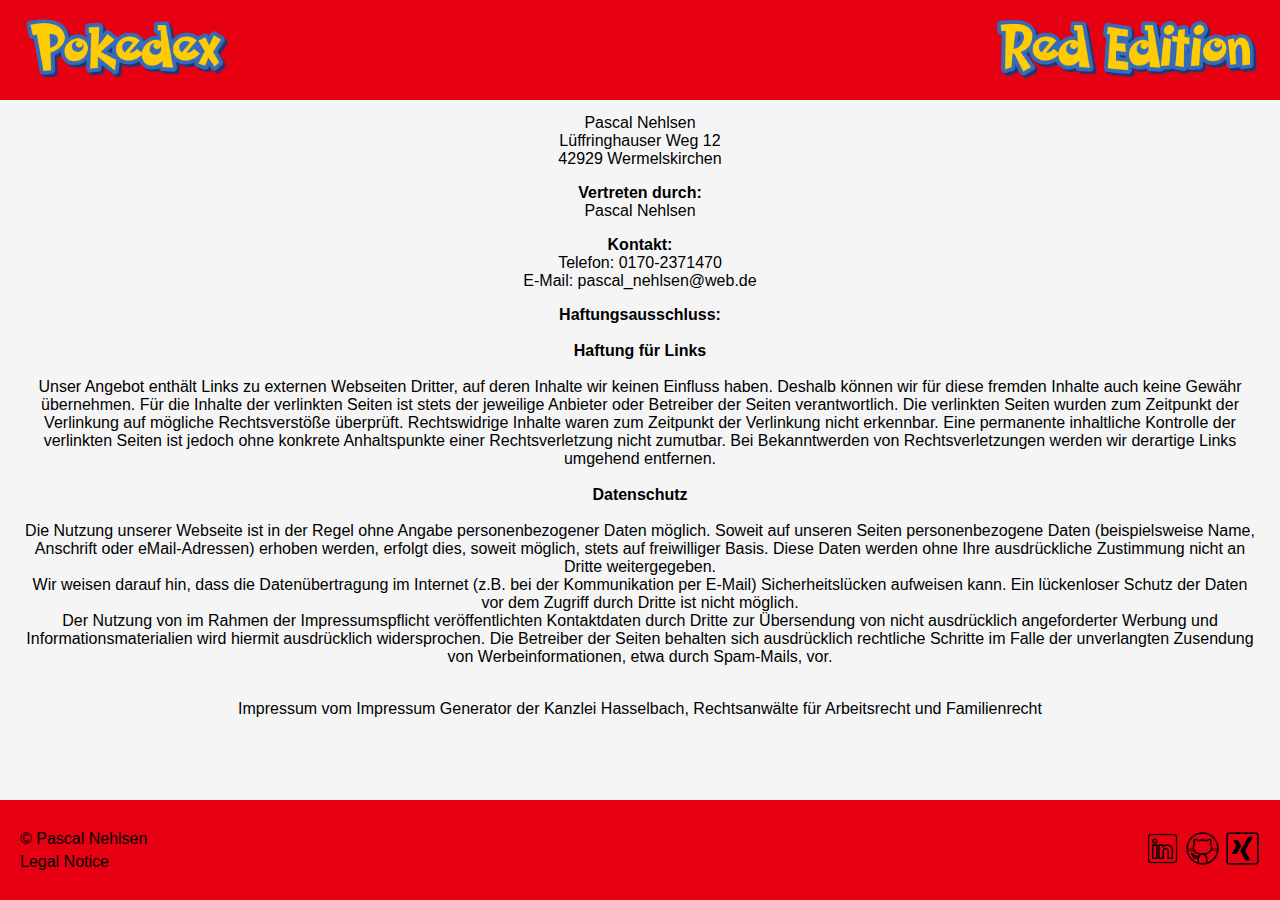
==== imprint.html @ dcaa9f86 "bugfixes" ====
<!DOCTYPE html>
<html lang="en">

<head>
    <meta charset="UTF-8">
    <meta name="viewport" content="width=device-width, initial-scale=1.0">
    <title>Pokédex Red</title>
    <link rel="stylesheet" href="./src/style/style.css">
    <link rel="stylesheet" href="./src/style/cardColor.css">
    <script src="./src/script/script.js" defer></script>
    <script src="./src/script/template.js" defer></script>
    <link rel="icon" href="./src/img/favicon.ico">
</head>

<body onload="includeHTML(), init(); return false;" style="overflow: hidden;">

    <!-- HEADER -->
    <div w3-include-html="./src/templates/header-imprint.html"></div>

    <div class='impressum padding'>
        <h1>Impressum</h1>
        <p>Angaben gemäß § 5 TMG</p>
        <p>Pascal Nehlsen <br>
            Lüffringhauser Weg 12<br>
            42929 Wermelskirchen <br>
        </p>
        <p> <strong>Vertreten durch: </strong><br>
            Pascal Nehlsen<br>
        </p>
        <p><strong>Kontakt:</strong> <br>
            Telefon: 0170-2371470<br>
            E-Mail: <a href='mailto:pascal_nehlsen@web.de'>pascal_nehlsen@web.de</a></br></p>
        <p><strong>Haftungsausschluss: </strong><br><br><strong>Haftung für Links</strong><br><br>
            Unser Angebot enthält Links zu externen Webseiten Dritter, auf deren Inhalte wir keinen Einfluss haben.
            Deshalb können wir für diese fremden Inhalte auch keine Gewähr übernehmen. Für die Inhalte der verlinkten
            Seiten ist stets der jeweilige Anbieter oder Betreiber der Seiten verantwortlich. Die verlinkten Seiten
            wurden zum Zeitpunkt der Verlinkung auf mögliche Rechtsverstöße überprüft. Rechtswidrige Inhalte waren zum
            Zeitpunkt der Verlinkung nicht erkennbar. Eine permanente inhaltliche Kontrolle der verlinkten Seiten ist
            jedoch ohne konkrete Anhaltspunkte einer Rechtsverletzung nicht zumutbar. Bei Bekanntwerden von
            Rechtsverletzungen werden wir derartige Links umgehend
            entfernen.<br><br><strong>Datenschutz</strong><br><br>
            Die Nutzung unserer Webseite ist in der Regel ohne Angabe personenbezogener Daten möglich. Soweit auf
            unseren Seiten personenbezogene Daten (beispielsweise Name, Anschrift oder eMail-Adressen) erhoben werden,
            erfolgt dies, soweit möglich, stets auf freiwilliger Basis. Diese Daten werden ohne Ihre ausdrückliche
            Zustimmung nicht an Dritte weitergegeben. <br>
            Wir weisen darauf hin, dass die Datenübertragung im Internet (z.B. bei der Kommunikation per E-Mail)
            Sicherheitslücken aufweisen kann. Ein lückenloser Schutz der Daten vor dem Zugriff durch Dritte ist nicht
            möglich. <br>
            Der Nutzung von im Rahmen der Impressumspflicht veröffentlichten Kontaktdaten durch Dritte zur Übersendung
            von nicht ausdrücklich angeforderter Werbung und Informationsmaterialien wird hiermit ausdrücklich
            widersprochen. Die Betreiber der Seiten behalten sich ausdrücklich rechtliche Schritte im Falle der
            unverlangten Zusendung von Werbeinformationen, etwa durch Spam-Mails, vor.<br>
        </p><br>
        Impressum vom <a href="https://www.impressum-generator.de">Impressum Generator</a> der <a
            href="https://www.kanzlei-hasselbach.de/">Kanzlei Hasselbach, Rechtsanwälte für Arbeitsrecht und
            Familienrecht</a>
    </div>


    <!-- FOOTER -->
    <div w3-include-html="./src/templates/footer-imprint.html"></div>

</body>

</html>
---- src/style/style.css ----
/* GLOBAL */
:root {
  --background-red: #e60012;
  --background-grey: #f5f5f5;
  --black: #000;
  --border-color: #ffe4c4;
  --global-font: 'Helvetica';
  --backup-font: sans-serif;
}

* {
  scroll-behavior: smooth;
}

body {
  box-sizing: border-box;
  margin: 0;
  height: 100vh;
  display: flex;
  flex-direction: column;
  font-family: var(--global-font), var(--backup-font);
  background-color: var(--background-grey);
}

h2 {
  margin: 0;
  padding-left: 5px;
  padding-top: 2px;
  text-transform: capitalize;
}

h3 {
  height: 20px;
  margin: 0;
  padding-top: 5px;
  width: 100%;
  text-align: center;
  text-transform: capitalize;
}

.padding {
  padding-left: 20px;
  padding-right: 20px;
}

.d-none {
  display: none;
}

.impressum {
  text-align: center;
}

.impressum a {
  text-decoration: none;
  color: var(--black);
}

/* HEADER */
.header {
  height: 100px;
  background-color: var(--background-red);
  display: flex;
  align-items: center;
  justify-content: space-between;
  position: fixed;
  top: 0;
  right: 0;
  left: 0;
  z-index: 999;
}

.header img {
  height: 70px;
  width: auto;
}

.header input {
  padding: 15px 20px;
  border-radius: 10px;
  border: none;
  font-size: 18px;
}

/* CONTENT */
.content {
  margin-top: 120px;
  padding-bottom: 120px;
  flex: 1;
  display: flex;
  flex-wrap: wrap;
  justify-content: center;
  gap: 15px;
  align-items: center;
}

.pokeCard {
  display: flex;
  flex-direction: column;
  align-items: center;
  border-radius: 10px;
  padding: 10px;
  width: 160px;
  overflow: hidden;
  height: 220px;
}

.pokeCard span:first-of-type {
  margin-bottom: 5px;
}

.typesContainer {
  display: flex;
  width: 80%;
  gap: 20px;
  margin-top: 5px;
  justify-content: center;
}

.pokeCard:hover {
  cursor: pointer;
}

.typesContainer span {
  display: flex;
}

.types {
  border: 1px solid #000;
  border-radius: 10px;
  align-items: center;
  height: 25px;
  padding-left: 5px;
  padding-right: 5px;
  text-align: center;
}

.pokeCard img {
  margin-top: 10px;
  width: 100px;
  height: 100px;
  transition: transform 225ms ease-in-out;
  filter: drop-shadow(4px 0px 7px #000000);
}

.pokeCard:hover img {
  transform: scale(1.05);
}

.seperator {
  height: 1px;
  margin-top: 10px;
  margin-bottom: 10px;
  width: 100%;
  background-color: var(--border-color);
}

/* OPEN CARD */
.popUp {
  background-color: rgba(0, 0, 0, 0.7);
  position: fixed;
  z-index: 999;
  height: 100%;
  width: 100%;
  display: flex;
  align-items: center;
  justify-content: center;
}

.cardContainer {
  height: 500px;
  width: 400px;
  border-radius: 10px;
  margin-left: 20px;
  margin-right: 20px;
  display: flex;
  justify-content: center;
  align-items: center;
  background: rgb(102, 102, 102);
  background: linear-gradient(
    27deg,
    rgba(102, 102, 102, 1) 0%,
    rgba(255, 255, 255, 1) 47%,
    rgba(102, 102, 102, 1) 100%
  );
  perspective: 1000px;
  position: relative;
}

.largeCard {
  height: 95%;
  width: 95%;
  position: absolute;
  border-radius: 10px;
  transition: transform 0.5s ease-in-out;
  backface-visibility: hidden;
  display: flex;
  flex-direction: column;
  align-items: center;
}

.largeCard.back {
  transform: rotateY(180deg);
  width: 95%;
  height: 95%;
  z-index: 1;
}

.largeCard.front {
  transform-origin: center;
  z-index: 2;
}

.largeCard img {
  margin-top: 10px;
  width: 200px;
  height: 200px;
  transition: transform 225ms ease-in-out;
  filter: drop-shadow(4px 0px 7px #000000);
  z-index: 999;
}

.cardContainer:hover .largeCard.front {
  transform: rotateY(-180deg);
}
.cardContainer:hover .largeCard.back {
  display: block;
  transform: rotateY(0deg);
}

.basis {
  display: flex;
  background: rgb(102, 102, 102);
  background: rgb(255, 255, 255);
  background: linear-gradient(
    180deg,
    rgba(255, 255, 255, 1) 0%,
    rgba(102, 102, 102, 0.9) 58%,
    rgba(102, 102, 102, 0.9) 100%
  );
  width: fit-content;
  border-bottom-right-radius: 10px;
  margin-left: -2px;
  padding-right: 10px;
  margin-top: -4px;
  padding-left: 5px;
  font-size: 12px;
  font-weight: bold;
  box-shadow: inset 0 3px 6px rgba(0, 0, 0, 0.16), 0 4px 6px rgba(0, 0, 0, 0.45);
}

.headlineContainer {
  display: flex;
  align-items: center;
  justify-content: space-between;
  width: 105%;
}

.headlineContainer div:first-of-type {
  display: flex;
  align-items: start;
}

.kp span:first-of-type {
  font-size: 12px;
  font-weight: bold;
}

.kp span:last-of-type {
  font-size: 32px;
  margin-right: 10px;
  font-weight: bold;
}

.imgContainer {
  display: flex;
  justify-content: center;
  padding-top: 20px;
  width: 100%;
}

.pokeDescription {
  height: 15px;
  font-size: 12px;
  position: relative;
  gap: 10px;
  font-weight: bold;
  padding: 2px;
  width: 104%;
  background: linear-gradient(
    180deg,
    rgba(255, 255, 255, 1) 0%,
    rgba(102, 102, 102, 0.9) 90%,
    rgba(102, 102, 102, 0.9) 100%
  );
  border-top-left-radius: 10px;
  border-bottom-left-radius: 10px;
  border-bottom-right-radius: 20px;
  display: flex;
  justify-content: center;
  margin-top: 10px;
  margin-bottom: 10px;
  box-shadow: inset 0 3px 6px rgba(0, 0, 0, 0.16), 0 4px 6px rgba(0, 0, 0, 0.45);
}

.frontAbility {
  padding-left: 30px;
  padding-right: 30px;
  padding-top: 10px;
  text-transform: capitalize;
  height: 160px;
  display: flex;
  flex-direction: column;
  justify-content: start;
  align-items: center;
  line-height: 1.8;
  gap: 10px;
  text-align: center;
}

#backGif {
  height: 60px;
  width: 60px;
  filter: unset;
  padding-top: 20px;
}

#scream {
  height: 20px;
  width: 20px;
  filter: unset;
}

.gifContainer {
  display: flex;
  align-items: center;
  flex-direction: column;
  justify-content: center;
  height: 100px;
  width: 100%;
  margin-bottom: 20px;
}

.hover {
  font-weight: bold;
  text-align: center;
  font-size: 12px;
  position: absolute;
  bottom: -25px;
}

/* LOAD ANIMATION */
#pokeball {
  animation: spin 2s linear infinite;
  transform-origin: center;
}

.loadAnimationContainer {
  background-color: var(--black);
  position: fixed;
  z-index: 999;
  height: 100%;
  width: 100%;
  display: flex;
  align-items: center;
  flex-direction: column;
  justify-content: center;
  text-align: center;
}

.loadingHeadline {
  color: var(--background-grey);
  margin-top: 10px;
  font-size: 32px;
  font-weight: bold;
}

.red {
  color: var(--background-red);
  font-size: 36px;
}

/* PROGRESS BAR */
.barContainer {
  width: 100%;
  margin-left: 15px;
  display: flex;
  justify-content: center;
  align-items: center;
  flex-direction: column;
  margin-top: 20px;
}

.progress-bar {
  width: 100%;
  background-color: #f3f3f3;
  border: 1px solid #ccc;
  border-radius: 10px;
  height: 30px;
  margin-bottom: 10px;
  overflow: hidden;
}

.progress-bar-fill {
  height: 100%;
  width: 0;
  border-radius: 10px;
  background-color: #76c7c0;
  justify-content: center;
  color: white;
  display: flex;
  align-items: center;
  transition: width 1s ease-in-out;
}

/* FOOTER */
.footer {
  position: fixed;
  bottom: 0;
  right: 0;
  left: 0;
  height: 100px;
  background: var(--background-red);
  display: flex;
  align-items: center;
  justify-content: space-between;
  overflow: hidden;
}

.footerImage {
  height: 100px;
  display: flex;
  justify-content: center;
}

.owner {
  display: flex;
  width: 200px;
  height: 100px;
  align-items: start;
  justify-content: center;
  flex-direction: column;
  gap: 5px;
  text-align: start;
}

#socialMedia {
  display: flex;
  width: 200px;
  height: 100px;
  align-items: center;
  gap: 5px;
  justify-content: end;
}

#socialMedia img {
  height: 35px;
}

#socialMedia img:hover {
  height: 40px;
}

.owner a {
  text-decoration: none;
  color: var(--black);
}

.owner a:hover {
  font-weight: bold;
}

.footerImage img {
  position: absolute;
  height: 250px;
  padding-bottom: 400px;
  top: -85px;
}

.footer span {
  font-size: 24px;
  position: absolute;
  bottom: 0;
  font-weight: bold;
}

.loadBtn {
  border-radius: 50px;
  width: 59px;
  height: 60px;
  transition: 0.3s;
  z-index: 999;
  margin-top: 10px;
  font-size: 32px;
  border-width: 0;
  position: relative;
}

.footer div:last-of-type {
  width: 100px;
}

.loadBtn:hover {
  border: 8px solid #fff;
  cursor: pointer;
}

/* KEYFRAMES */
@keyframes spin {
  0% {
    transform: rotate(0deg);
  }
  100% {
    transform: rotate(360deg);
  }
}

/* MEDIA QUERIES */
@media (max-width: 850px) {
  .header img {
    height: 50px;
  }

  .header input {
    padding: 10px 15px;
  }

  .header {
    flex-direction: column;
    gap: 10px;
    height: unset;
  }

  .content {
    margin-top: 180px;
  }
}

@media (max-width: 650px) {
  .footerImage img {
    display: none;
  }

  .loadBtn {
    margin-top: unset;
  }

  #socialMedia img {
    height: 26px;
  }

  #socialMedia img:hover {
    height: 28px;
  }

  .padding {
    padding-left: 10px;
    padding-right: 10px;
  }

  .footerImage {
    height: 60px;
    margin-bottom: 20px;
  }

  .footer span {
    font-size: 16px;
  }

  .owner div:last-of-type {
    font-size: 12px;
  }
}

@media (max-width: 480px) {
  .btnLeft img {
    position: absolute;
    top: 120px;
    left: 10px;
  }

  .btnRight img {
    position: absolute;
    top: 120px;
    right: 10px;
  }
}
---- src/style/cardColor.css ----
/* GLOBAL */
:root {
  --grass: #78c850;
  --fire: #f08030;
  --water: #6890f0;
  --bug: #a8b820;
  --normal: #a8a878;
  --poison: #a040a0;
  --psychic: #f85888;
  --fighting: #c03028;
  --rock: #b8a038;
  --electric: #f8d030;
  --ground: #e0c068;
  --ice: #98d8d8;
  --dragon: #7038f8;
  --fairy: #f0c5c4;
  --ghost: #8971af;
}

/* CARD COLORS */
.dragon {
  background-color: var(--dragon);
}

.ice {
  background-color: var(--ice);
}

.ghost {
  background-color: var(--ghost);
}

.rock {
  background-color: var(--rock);
}

.psychic {
  background-color: var(--psychic);
}

.fighting {
  background-color: var(--fighting);
}

.fairy {
  background-color: var(--fairy);
}

.grass {
  background-color: var(--grass);
}

.fire {
  background-color: var(--fire);
}

.water {
  background-color: var(--water);
}

.bug {
  background-color: var(--bug);
}

.normal {
  background-color: var(--normal);
}

.poison {
  background-color: var(--poison);
}

.electric {
  background-color: var(--electric);
}

.ground {
  background-color: var(--ground);
}
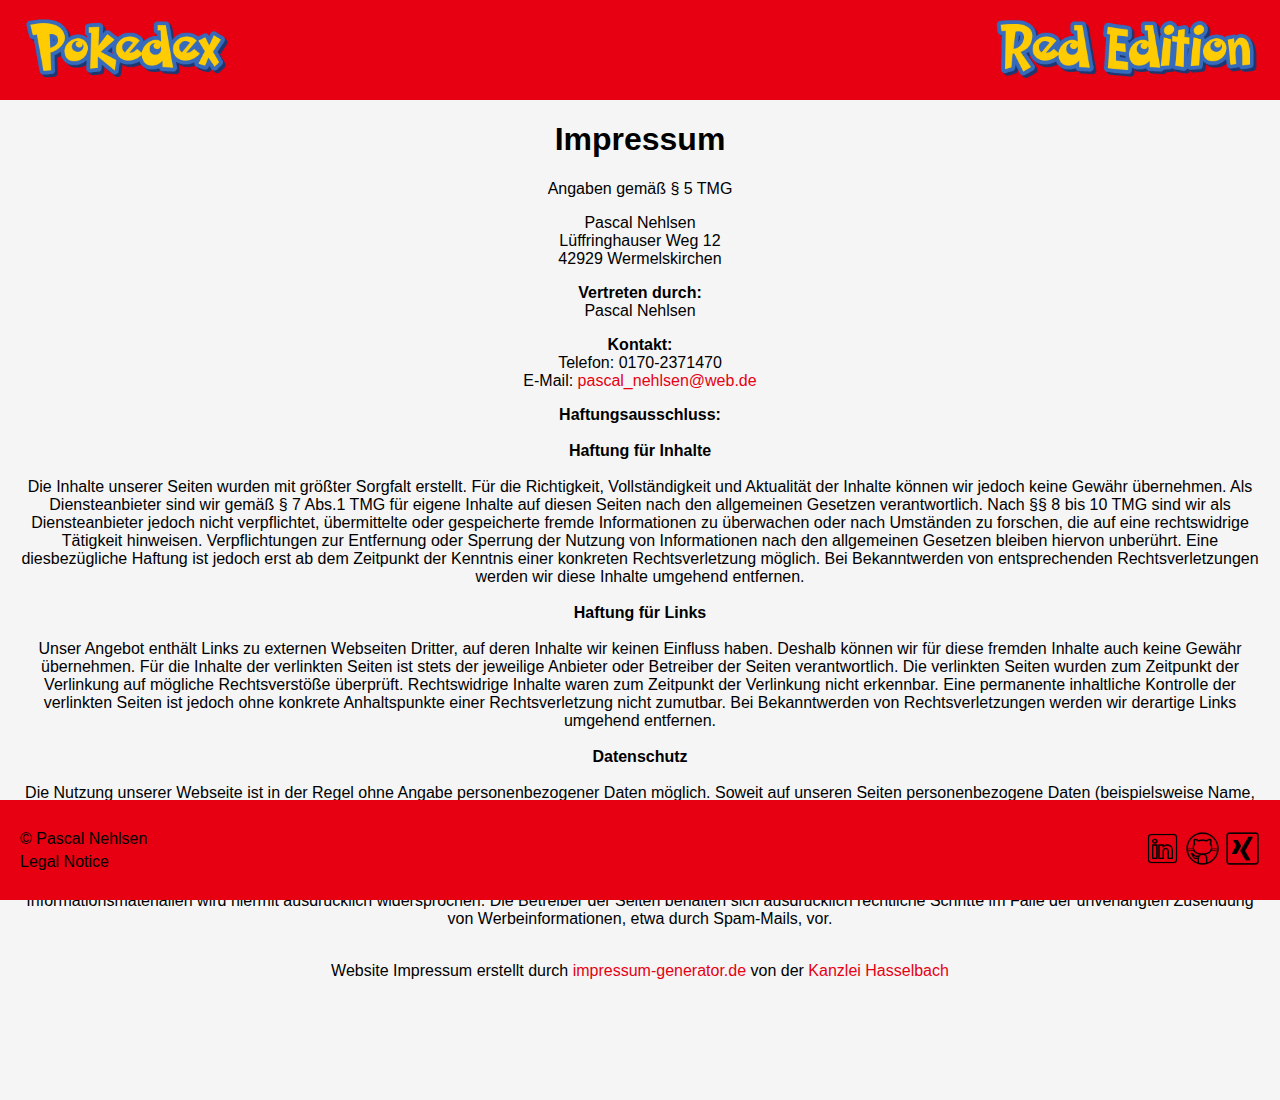
==== commit f9777827: "bugfixes" ====
--- a/imprint.html
+++ b/imprint.html
@@ -12,7 +12,7 @@
     <link rel="icon" href="./src/img/favicon.ico">
 </head>
 
-<body onload="includeHTML(), init(); return false;" style="overflow: hidden;">
+<body onload="includeHTML(), init(); return false;" style="height: 100%;">
 
     <!-- HEADER -->
     <div w3-include-html="./src/templates/header-imprint.html"></div>
@@ -30,7 +30,16 @@
         <p><strong>Kontakt:</strong> <br>
             Telefon: 0170-2371470<br>
             E-Mail: <a href='mailto:pascal_nehlsen@web.de'>pascal_nehlsen@web.de</a></br></p>
-        <p><strong>Haftungsausschluss: </strong><br><br><strong>Haftung für Links</strong><br><br>
+        <p><strong>Haftungsausschluss: </strong><br><br><strong>Haftung für Inhalte</strong><br><br>
+            Die Inhalte unserer Seiten wurden mit größter Sorgfalt erstellt. Für die Richtigkeit, Vollständigkeit und
+            Aktualität der Inhalte können wir jedoch keine Gewähr übernehmen. Als Diensteanbieter sind wir gemäß § 7
+            Abs.1 TMG für eigene Inhalte auf diesen Seiten nach den allgemeinen Gesetzen verantwortlich. Nach §§ 8 bis
+            10 TMG sind wir als Diensteanbieter jedoch nicht verpflichtet, übermittelte oder gespeicherte fremde
+            Informationen zu überwachen oder nach Umständen zu forschen, die auf eine rechtswidrige Tätigkeit hinweisen.
+            Verpflichtungen zur Entfernung oder Sperrung der Nutzung von Informationen nach den allgemeinen Gesetzen
+            bleiben hiervon unberührt. Eine diesbezügliche Haftung ist jedoch erst ab dem Zeitpunkt der Kenntnis einer
+            konkreten Rechtsverletzung möglich. Bei Bekanntwerden von entsprechenden Rechtsverletzungen werden wir diese
+            Inhalte umgehend entfernen.<br><br><strong>Haftung für Links</strong><br><br>
             Unser Angebot enthält Links zu externen Webseiten Dritter, auf deren Inhalte wir keinen Einfluss haben.
             Deshalb können wir für diese fremden Inhalte auch keine Gewähr übernehmen. Für die Inhalte der verlinkten
             Seiten ist stets der jeweilige Anbieter oder Betreiber der Seiten verantwortlich. Die verlinkten Seiten
@@ -51,10 +60,10 @@
             widersprochen. Die Betreiber der Seiten behalten sich ausdrücklich rechtliche Schritte im Falle der
             unverlangten Zusendung von Werbeinformationen, etwa durch Spam-Mails, vor.<br>
         </p><br>
-        Impressum vom <a href="https://www.impressum-generator.de">Impressum Generator</a> der <a
-            href="https://www.kanzlei-hasselbach.de/">Kanzlei Hasselbach, Rechtsanwälte für Arbeitsrecht und
-            Familienrecht</a>
+        Website Impressum erstellt durch <a href="https://www.impressum-generator.de">impressum-generator.de</a> von der
+        <a href="https://www.kanzlei-hasselbach.de/" rel="nofollow">Kanzlei Hasselbach</a>
     </div>
+
 
 
     <!-- FOOTER -->
--- a/src/style/style.css
+++ b/src/style/style.css
@@ -20,6 +20,8 @@
   flex-direction: column;
   font-family: var(--global-font), var(--backup-font);
   background-color: var(--background-grey);
+  width: 100%;
+  align-items: center;
 }
 
 h2 {
@@ -49,33 +51,44 @@
 
 .impressum {
   text-align: center;
+  margin-top: 100px;
+  min-height: 100%;
+  padding-bottom: 120px;
 }
 
 .impressum a {
   text-decoration: none;
-  color: var(--black);
+  color: var(--background-red);
 }
 
 /* HEADER */
 .header {
-  height: 100px;
   background-color: var(--background-red);
-  display: flex;
-  align-items: center;
-  justify-content: space-between;
+  width: 100%;
+  height: 100px;
+  display: flex;
+  justify-content: center;
   position: fixed;
-  top: 0;
-  right: 0;
   left: 0;
   z-index: 999;
 }
 
-.header img {
+.headerInside {
+  max-width: 1920px;
+  display: flex;
+  align-items: center;
+  justify-content: space-between;
+  width: 1920px;
+  margin-left: 20px;
+  margin-right: 20px;
+}
+
+.headerInside img {
   height: 70px;
   width: auto;
 }
 
-.header input {
+.headerInside input {
   padding: 15px 20px;
   border-radius: 10px;
   border: none;
@@ -92,6 +105,7 @@
   justify-content: center;
   gap: 15px;
   align-items: center;
+  max-width: 1920px;
 }
 
 .pokeCard {
@@ -415,16 +429,25 @@
 
 /* FOOTER */
 .footer {
+  background: var(--background-red);
   position: fixed;
   bottom: 0;
+  left: 0;
   right: 0;
-  left: 0;
-  height: 100px;
-  background: var(--background-red);
+  display: flex;
+  justify-content: center;
+  overflow: hidden;
+  height: 100px;
+}
+
+.footerInside {
+  max-width: 1920px;
+  width: 1920px;
   display: flex;
   align-items: center;
   justify-content: space-between;
-  overflow: hidden;
+  z-index: 999;
+  height: 100px;
 }
 
 .footerImage {
@@ -496,10 +519,6 @@
   position: relative;
 }
 
-.footer div:last-of-type {
-  width: 100px;
-}
-
 .loadBtn:hover {
   border: 8px solid #fff;
   cursor: pointer;
@@ -517,20 +536,24 @@
 
 /* MEDIA QUERIES */
 @media (max-width: 850px) {
-  .header img {
+  .headerInside img {
     height: 50px;
   }
 
-  .header input {
+  .headerInside input {
     padding: 10px 15px;
   }
 
-  .header {
+  .headerInside {
     flex-direction: column;
     gap: 10px;
     height: unset;
   }
 
+  .header {
+    height: fit-content;
+  }
+
   .content {
     margin-top: 180px;
   }
@@ -572,16 +595,26 @@
   }
 }
 
+@media (max-width: 500px) {
+  .owner {
+    width: 100px;
+  }
+
+  #socialMedia {
+    width: 100px;
+  }
+}
+
 @media (max-width: 480px) {
   .btnLeft img {
     position: absolute;
-    top: 120px;
+    top: 30px;
     left: 10px;
   }
 
   .btnRight img {
     position: absolute;
-    top: 120px;
+    top: 30px;
     right: 10px;
   }
 }
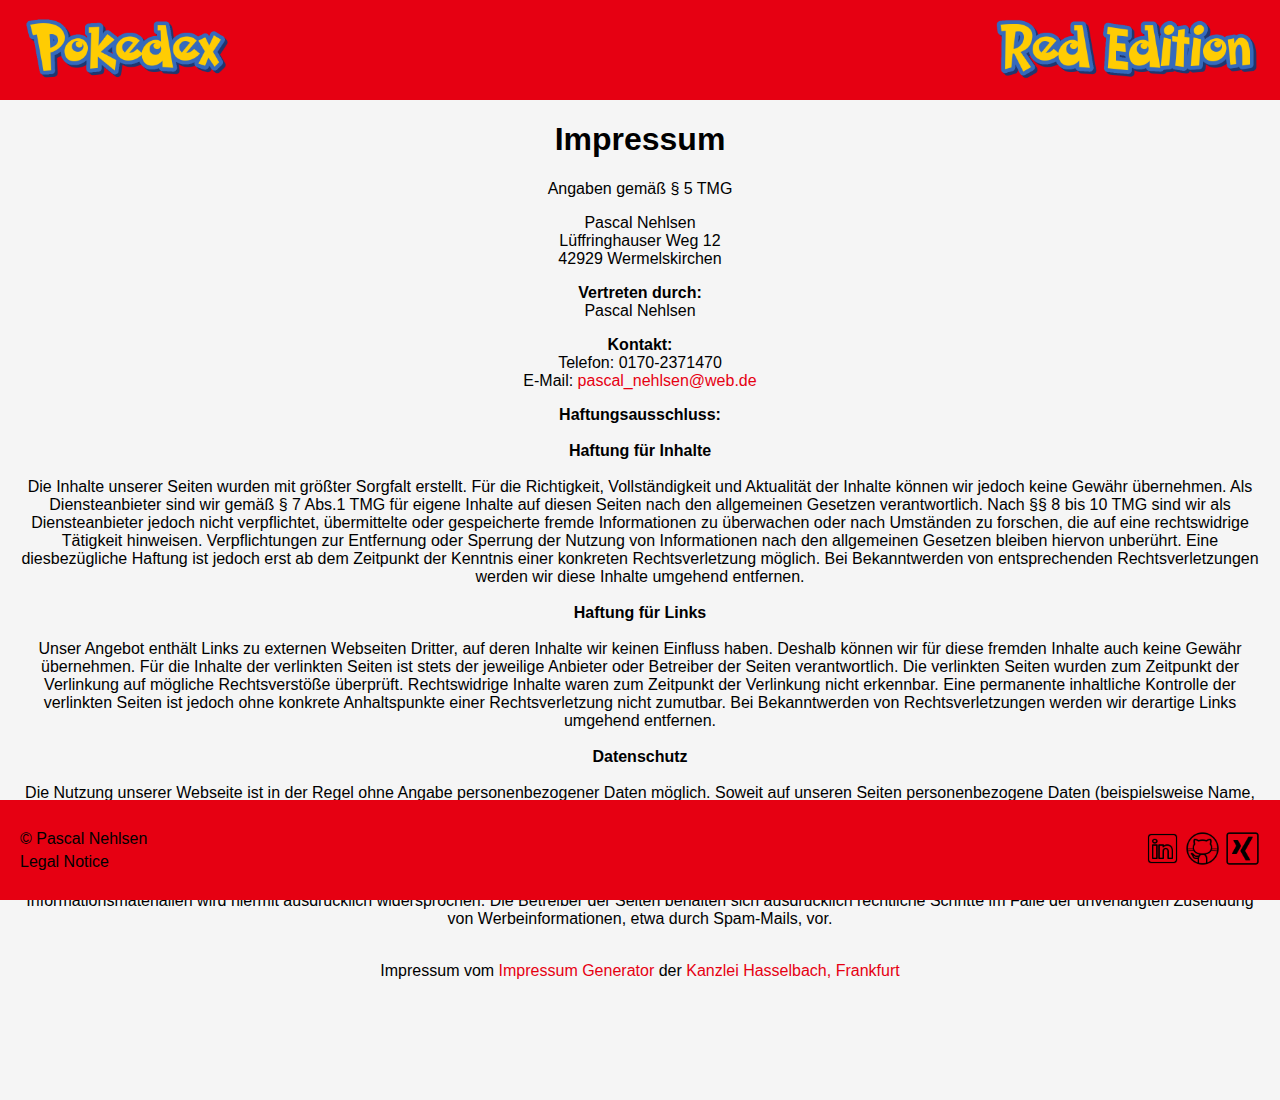
==== commit 844db1b2: "bugfixes" ====
--- a/imprint.html
+++ b/imprint.html
@@ -12,7 +12,7 @@
     <link rel="icon" href="./src/img/favicon.ico">
 </head>
 
-<body onload="includeHTML(), init(); return false;" style="height: 100%;">
+<body onload="includeHTML(), init(); return false;">
 
     <!-- HEADER -->
     <div w3-include-html="./src/templates/header-imprint.html"></div>
@@ -60,8 +60,9 @@
             widersprochen. Die Betreiber der Seiten behalten sich ausdrücklich rechtliche Schritte im Falle der
             unverlangten Zusendung von Werbeinformationen, etwa durch Spam-Mails, vor.<br>
         </p><br>
-        Website Impressum erstellt durch <a href="https://www.impressum-generator.de">impressum-generator.de</a> von der
-        <a href="https://www.kanzlei-hasselbach.de/" rel="nofollow">Kanzlei Hasselbach</a>
+        Impressum vom <a href="https://www.impressum-generator.de">Impressum Generator</a> der <a
+            href="https://www.kanzlei-hasselbach.de/standorte/frankfurt/" rel="nofollow">Kanzlei Hasselbach,
+            Frankfurt</a>
     </div>
 
 
--- a/src/style/style.css
+++ b/src/style/style.css
@@ -20,7 +20,6 @@
   flex-direction: column;
   font-family: var(--global-font), var(--backup-font);
   background-color: var(--background-grey);
-  width: 100%;
   align-items: center;
 }
 
@@ -51,8 +50,8 @@
 
 .impressum {
   text-align: center;
+  max-width: 1920px;
   margin-top: 100px;
-  min-height: 100%;
   padding-bottom: 120px;
 }
 
@@ -63,24 +62,24 @@
 
 /* HEADER */
 .header {
+  height: 100px;
   background-color: var(--background-red);
-  width: 100%;
-  height: 100px;
-  display: flex;
-  justify-content: center;
   position: fixed;
+  top: 0;
+  right: 0;
   left: 0;
   z-index: 999;
+  display: flex;
+  justify-content: center;
 }
 
 .headerInside {
+  display: flex;
+  align-items: center;
+  justify-content: space-between;
   max-width: 1920px;
-  display: flex;
-  align-items: center;
-  justify-content: space-between;
-  width: 1920px;
-  margin-left: 20px;
-  margin-right: 20px;
+  height: 100px;
+  width: 100%;
 }
 
 .headerInside img {
@@ -429,25 +428,25 @@
 
 /* FOOTER */
 .footer {
-  background: var(--background-red);
   position: fixed;
   bottom: 0;
+  right: 0;
   left: 0;
-  right: 0;
+  height: 100px;
+  background: var(--background-red);
   display: flex;
   justify-content: center;
   overflow: hidden;
-  height: 100px;
 }
 
 .footerInside {
   max-width: 1920px;
-  width: 1920px;
-  display: flex;
-  align-items: center;
+  display: flex;
+  height: 100px;
+  width: 100%;
+  align-items: center;
+  z-index: 999;
   justify-content: space-between;
-  z-index: 999;
-  height: 100px;
 }
 
 .footerImage {
@@ -536,6 +535,10 @@
 
 /* MEDIA QUERIES */
 @media (max-width: 850px) {
+  .header {
+    height: fit-content;
+  }
+
   .headerInside img {
     height: 50px;
   }
@@ -550,10 +553,6 @@
     height: unset;
   }
 
-  .header {
-    height: fit-content;
-  }
-
   .content {
     margin-top: 180px;
   }
@@ -592,16 +591,6 @@
 
   .owner div:last-of-type {
     font-size: 12px;
-  }
-}
-
-@media (max-width: 500px) {
-  .owner {
-    width: 100px;
-  }
-
-  #socialMedia {
-    width: 100px;
   }
 }
 
